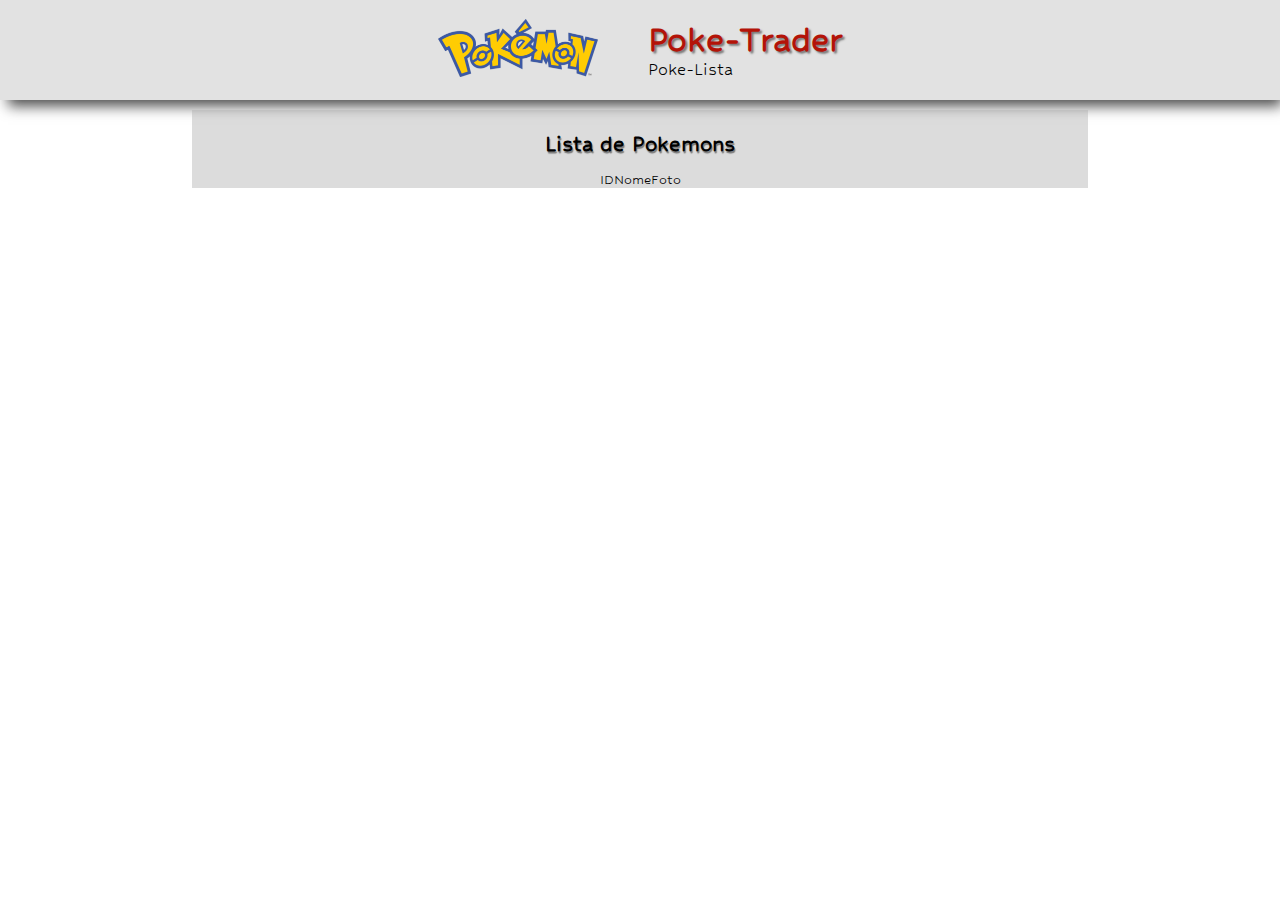
==== lista-pokemons.html @ 9d49f818 "adicionando poke-lista em nova página" ====
<!DOCTYPE html>
<html lang="pt-br">
<head>
    <meta charset="UTF-8">
    <meta http-equiv="X-UA-Compatible" content="IE=edge">
    <meta name="viewport" content="width=device-width, initial-scale=1.0">
    <title>Poke-Trade</title>
    <link href="https://fonts.googleapis.com/css2?family=Hubballi&display=swap" rel="stylesheet">
    <link rel="stylesheet" href="css/base.css">
    <link rel="stylesheet" href="css/cabecalho.css">
    <link rel="stylesheet" href="css/principal.css">
    <link rel="stylesheet" href="css/lista.css">
</head>
<body>
    <header>
        <div class="cabecalho__container">
            <a href="index.html"><img class="cabecalho__logo" src="img/pokemon-logo.webp" alt="Foto logo Pokemon"></a>
            <div>
                <a href="index.html"><h1 class="cabecalho__titulo">Poke-Trader</h1></a>
                <a href="lista-pokemons.html" class="cabecalho__link">Poke-Lista</a>
            </div>
        </div>
    </header>

    <main>
        <section>
            <div>
                <h2 class="principal__titulo">Lista de Pokemons</h2>
            </div>
        </section>
        <div class="principal__container">
            <table class="tabela__lista">
                <thead>
                    <th>ID</th>
                    <th>Nome</th>
                    <th>Foto</th>
                </thead>
                <tbody id="lista__pokemons">
    
                </tbody>
            </table>
        </div>



    </main>
    <script src="script/classe.js"></script>
    <script src="script/lista.js"></script>
</body>

</html>
---- css/base.css ----
@import url(../css/_reset.css);

body {
    font-family: 'Hubballi', sans-serif;
}
---- css/cabecalho.css ----
header {
    background-color: rgb(226, 226, 226);
    height: 100px;

    box-shadow: 5px 9px 13px -3px rgba(0,0,0,0.71);
}

.cabecalho__container {
    width: 70%;
    height: 100%;
    margin: 0 auto;

    display: flex;
    align-items: center;
    justify-content: center;

    
}

.cabecalho__logo {
    width: 160px;
    margin-right: 50px;
}

.cabecalho__titulo{
    color: rgb(179, 19, 8);
    font-weight: 600;
    font-size: 40px;
    text-shadow: 2px 2px 2px #7A7A7A, 2px 1px 6px rgba(206,206,206,0);

}

.cabecalho__titulo:hover{
    color: rgb(201, 33, 21);
}


.cabecalho__link {
    font-size: 20px;
}
.cabecalho__link:hover {
    font-size: 21px;
    transition: .2s;
    color: black    ;
}

@media screen and (max-width: 520px) {
    .cabecalho__titulo{
        font-size: 25px;
    }

    .cabecalho__logo{
        width: 85px;
    }
}
---- css/principal.css ----
body {
    width: 100%;
    background-color: rgb(255, 255, 255);

    box-sizing: border-box;
}

main {
    width: 70%;
    margin: 10px auto;
    background-color: rgba(169, 170, 169, 0.411);
}

.principal__container {
    display: flex;
    flex-direction: row;
    align-items: flex-start;
    justify-content: space-around;
}

.principal__container-times {
    display: flex;
    flex-direction: column;
}

.principal__titulo {
    padding-top: 22px;
    padding-bottom: 15px;
    color: black;
    font-size: 25px;
    text-align: center;
    font-weight: 600;
    text-shadow: 1px 2px 1px #7A7A7A, 2px 1px 6px rgba(206,206,206,0);

}

.principal__titulo__times {
    margin: 18px 0 8px 0;
    text-align: center;
    font-size: 22px;
    font-weight: 600;
}

.principal__botao-times {
    padding: 12px 0;
    margin: 8px 0 18px 0;
    font-family: inherit;
    font-size: 17px;
    font-weight: 600;

    background-color: rgba(199, 9, 50, 0.767);
    color: aliceblue;
    border-radius: 4px;
    border: none;
}

.principal__botao-times:hover {
    background-color: rgba(228, 25, 69, 0.767);
    color: rgb(245, 245, 245);
    border-radius: 4px;
}

input{
    margin: 15px 0;
    padding: 5px 0;
    height: 30px;

    font-family: inherit;
    font-size: 16px;
    text-align: center;
    font-weight: 600;
    border-radius: 4px;
    border: none;
    outline: none;
}

table {
    border-radius: 6px;
    overflow: hidden;

}

.principal__tabela {
    font-size: 16px;
    font-weight: 600;
    
    display: flex;
    flex-direction: column;
    justify-content: center;
    align-items: center;
}

#botao-calcular {
    display: block;
    width: 90px;
    margin: 20px 0;
}

.principal__tabela-registro{
    width: 100%;
}


.principal__tabela-historico:nth-child(1n), #historicoTrade:nth-child(1n) {
    border:  1px rgba(19, 5, 5, 0.425);
    font-size: 16px;
    text-align: center;
    text-transform: capitalize;
}

td, .principal__tabela-th {
    text-align: center;
    border: double 3px rgba(19, 5, 5, 0.425);
    padding: 0 2px;
}

.thead_registro{
    font-size: 18px;
    font-weight: 600;
}


@media screen and (max-width: 520px) {
    main{
        width: 100%;
    }
}
---- css/lista.css ----
.tabela__lista {
    text-align: center;
    vertical-align: middle;

}

table {
    text-transform: capitalize;
}

td {
    vertical-align: middle;
}

img {
    width: 50px;
}
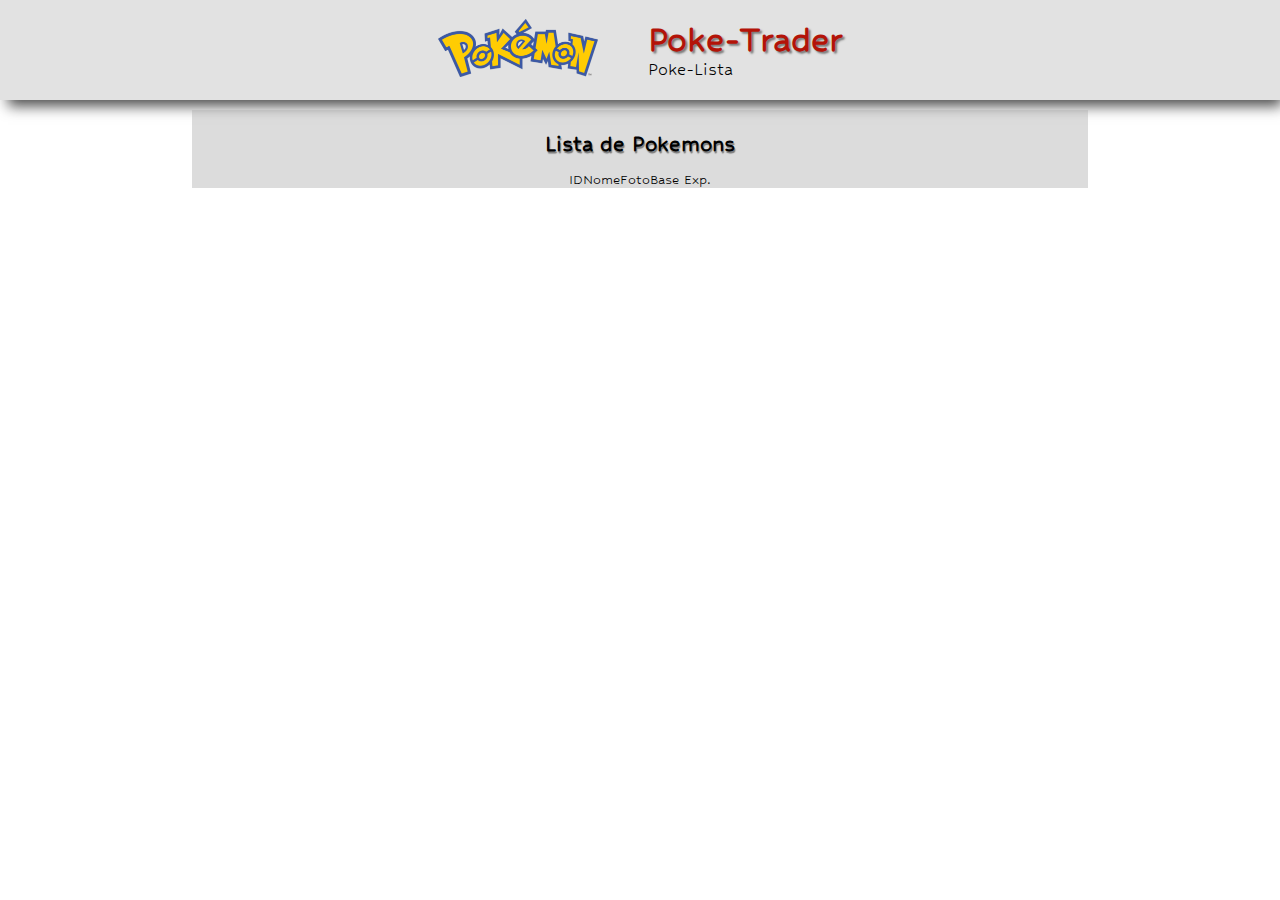
==== commit d224cb83: "adicionado base experience na poke-lista" ====
--- a/lista-pokemons.html
+++ b/lista-pokemons.html
@@ -34,6 +34,7 @@
                     <th>ID</th>
                     <th>Nome</th>
                     <th>Foto</th>
+                    <th>Base Exp.</th>
                 </thead>
                 <tbody id="lista__pokemons">
     
--- a/css/principal.css
+++ b/css/principal.css
@@ -77,7 +77,7 @@
 table {
     border-radius: 6px;
     overflow: hidden;
-
+    text-transform: capitalize;
 }
 
 .principal__tabela {
@@ -105,7 +105,6 @@
     border:  1px rgba(19, 5, 5, 0.425);
     font-size: 16px;
     text-align: center;
-    text-transform: capitalize;
 }
 
 td, .principal__tabela-th {
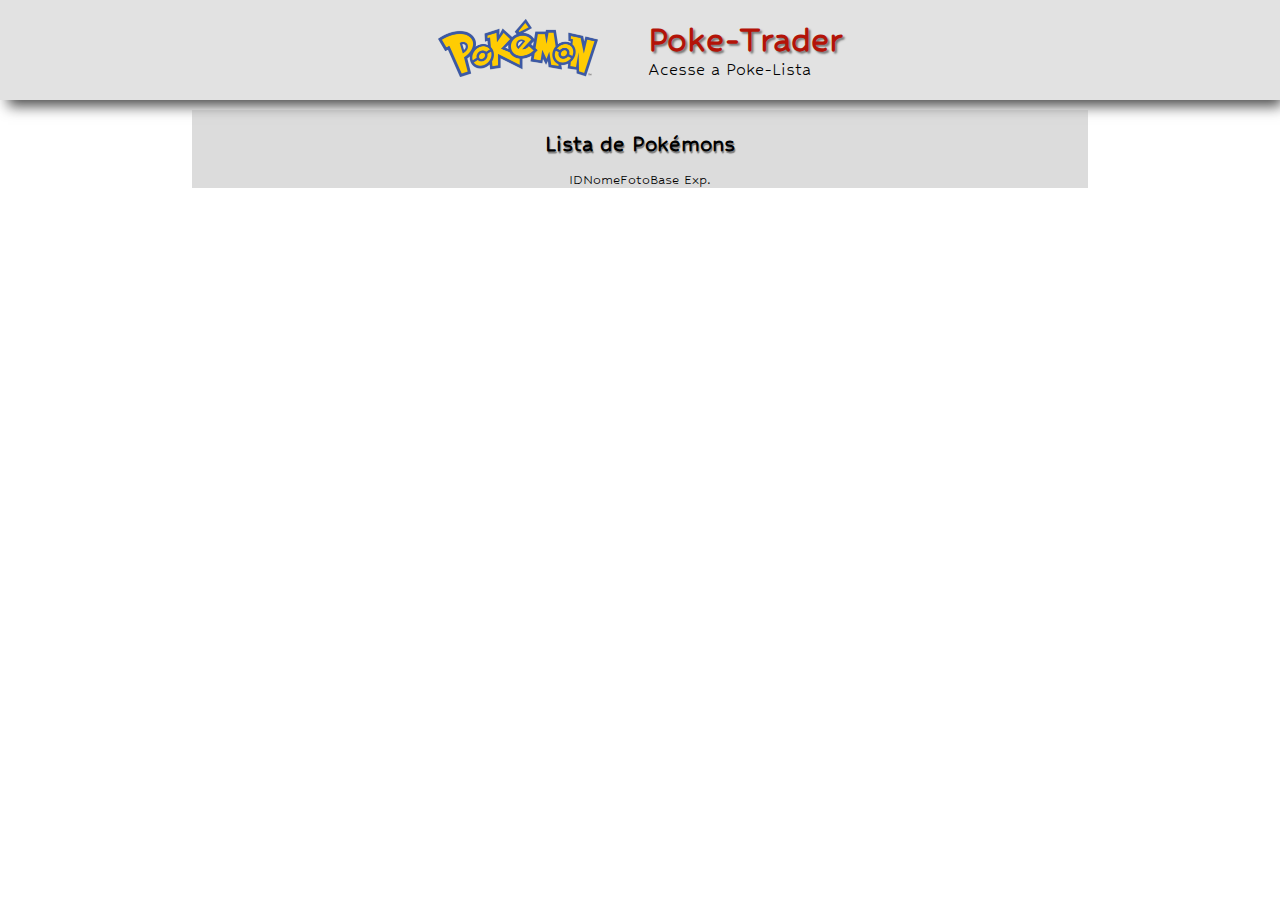
==== commit f0b86b7f: "pequenas alterações, e readme" ====
--- a/lista-pokemons.html
+++ b/lista-pokemons.html
@@ -17,15 +17,14 @@
             <a href="index.html"><img class="cabecalho__logo" src="img/pokemon-logo.webp" alt="Foto logo Pokemon"></a>
             <div>
                 <a href="index.html"><h1 class="cabecalho__titulo">Poke-Trader</h1></a>
-                <a href="lista-pokemons.html" class="cabecalho__link">Poke-Lista</a>
+                <a href="lista-pokemons.html" class="cabecalho__link">Acesse a Poke-Lista</a>
             </div>
         </div>
     </header>
-
     <main>
         <section>
             <div>
-                <h2 class="principal__titulo">Lista de Pokemons</h2>
+                <h2 class="principal__titulo">Lista de Pokémons</h2>
             </div>
         </section>
         <div class="principal__container">
@@ -37,13 +36,9 @@
                     <th>Base Exp.</th>
                 </thead>
                 <tbody id="lista__pokemons">
-    
                 </tbody>
             </table>
         </div>
-
-
-
     </main>
     <script src="script/classe.js"></script>
     <script src="script/lista.js"></script>
--- a/css/principal.css
+++ b/css/principal.css
@@ -38,6 +38,18 @@
     margin: 18px 0 8px 0;
     text-align: center;
     font-size: 22px;
+    font-weight: 600;
+}
+
+p {
+    padding: 0px 16px 6px 15px;
+    line-height: 20px;
+    margin-bottom: 8px;
+    text-align: center;
+}
+
+.principal__link-p {
+    color: rgba(228, 25, 69, 0.767);
     font-weight: 600;
 }
 
